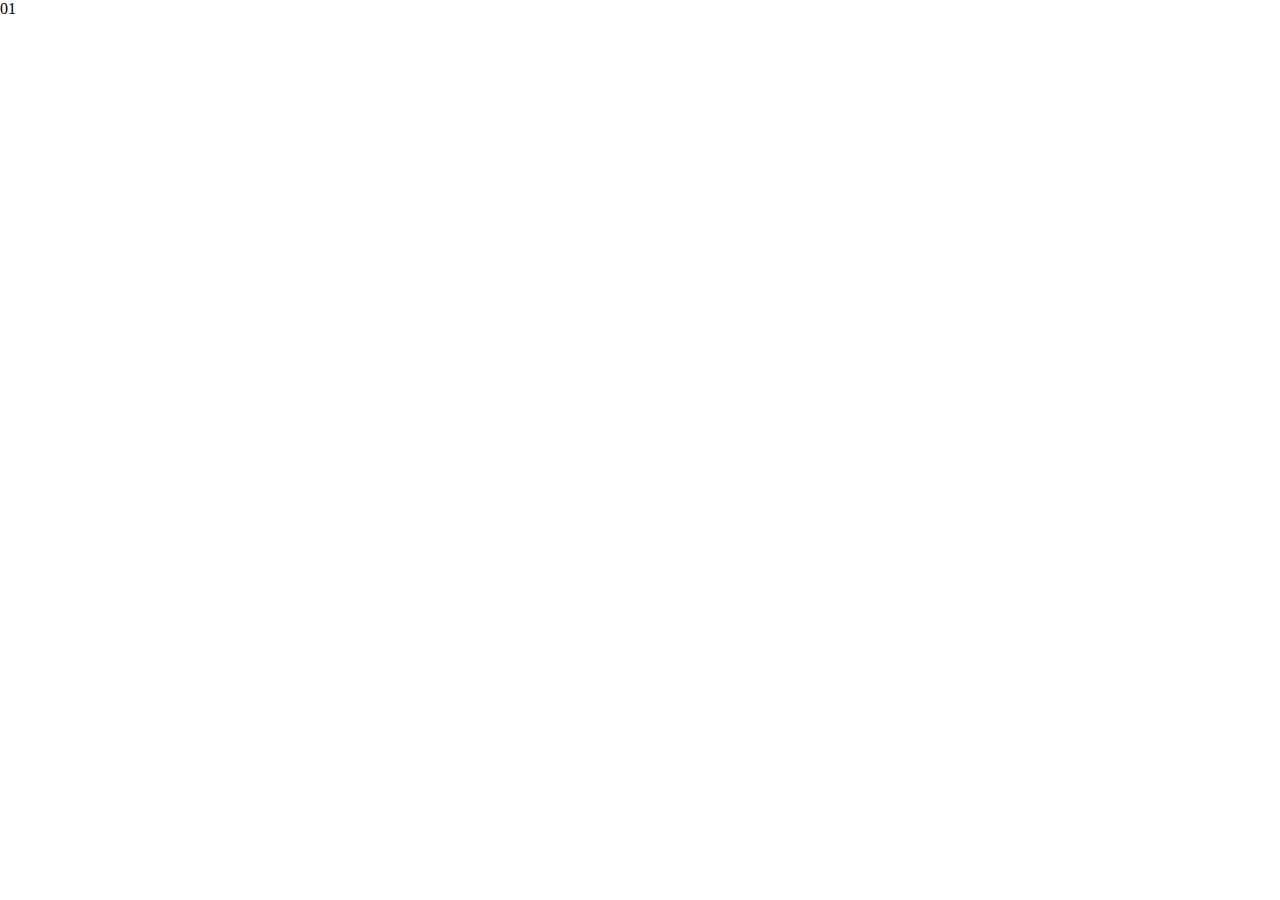
==== index02.html @ 78191076 "指尖上的事件 index02.html" ====
<!DOCTYPE html>
<html lang="en">
<head>
    <meta charset="UTF-8">
    <meta name="viewport" content="width=device-width,initial-scale=1.0,user-scalable=no">
    <title>Title</title>
    <script src="js/hammer.min.js"></script>
    <style>
        *{
            margin:0;
            padding:0;}
        html,body{
            width:100%;
            height:100%;
        }
        body{
            width:400%;
        }
        .box{
            width: 100%;
            height:100%;
            list-style-type: none;
            overflow: hidden;
        }
        .box li{
            width:25%;
            float: left;
        }
    </style>
</head>
<body>
<ul id="box" class="box">
    <li>01</li>
    <li>02</li>
    <li>03</li>
    <li>04</li>
</ul>
<script>
    var boxs =document.getElementById("box");
    var ham = new Hammer(boxs);
    var flag=true;
    var n=0;
    ham.on("panleft",function(){
        if(flag){
            n++;
            boxs.style.webkitTransform="translate3d(-"+n*25+"%,0,0)";
            flag=false;
        }
    });
    boxs.addEventListener("touchend",function(){
        flag=true;
    });
    ham.on("panright",function(){
        if(flag){
            n--;
            boxs.style.webkitTransform="translate3d(-"+n*25+"%,0,0)";
            flag=false;
        }
    })
</script>
</body>
</html>
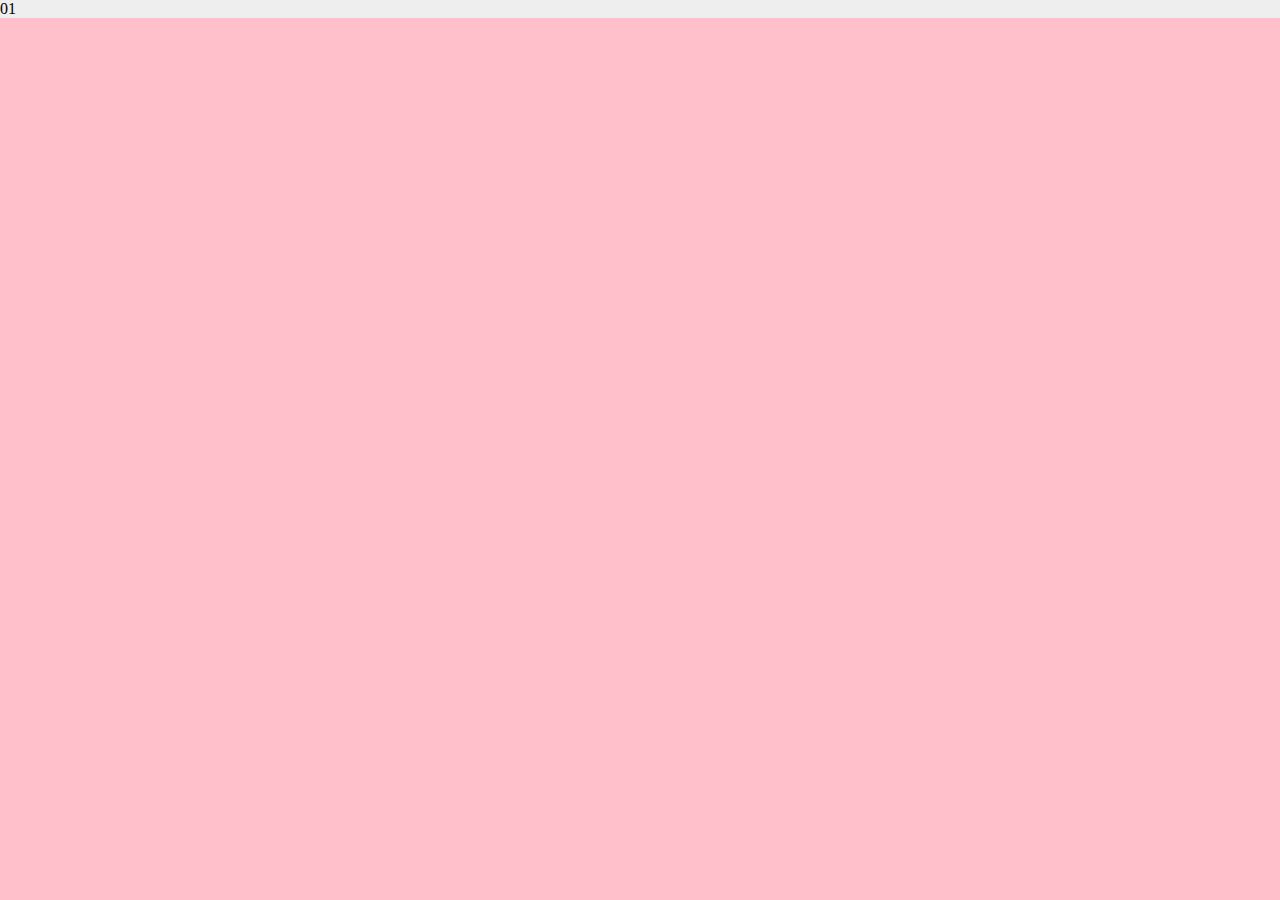
==== commit 19bccdb0: "new add 0001.html" ====
--- a/index02.html
+++ b/index02.html
@@ -21,10 +21,12 @@
             height:100%;
             list-style-type: none;
             overflow: hidden;
+            background: pink;
         }
         .box li{
             width:25%;
             float: left;
+            background: #eee;
         }
     </style>
 </head>
@@ -37,12 +39,14 @@
 </ul>
 <script>
     var boxs =document.getElementById("box");
+    var lis =document.querySelector("li");
     var ham = new Hammer(boxs);
     var flag=true;
     var n=0;
     ham.on("panleft",function(){
         if(flag){
             n++;
+            n==lis.length && (n=lis.length-1);
             boxs.style.webkitTransform="translate3d(-"+n*25+"%,0,0)";
             flag=false;
         }
@@ -53,10 +57,12 @@
     ham.on("panright",function(){
         if(flag){
             n--;
+            if(n<=0) n=0;
             boxs.style.webkitTransform="translate3d(-"+n*25+"%,0,0)";
             flag=false;
         }
     })
+
 </script>
 </body>
 </html>